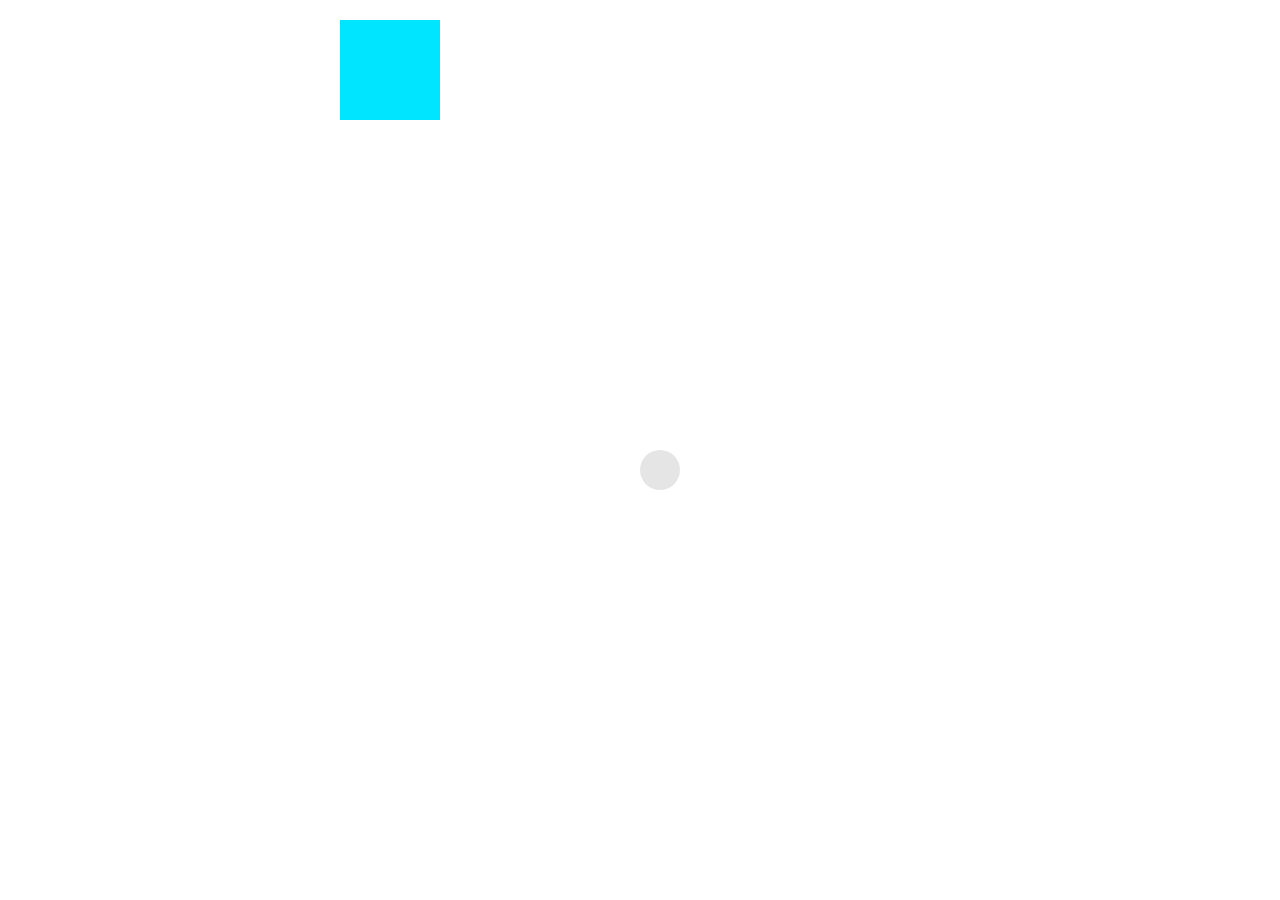
==== assignment_01/assignment01.html @ 3eba9590 "changed idea.txt and added files" ====
<!DOCTYPE html>
<html lang="en">
	<head>
		<title>Web 3 Assignment 1</title>
		<meta charset="utf-8">
        <meta http-equiv="X-UA-Compatible" content="IE=edge,chrome=1">
        <meta name="description" content="assignment is to make a responsive design using CSS3, html5, JS, Jquery">
        <meta name="viewport" content="width=device-width">
        <link rel="stylesheet" href="css/reset.css">
        <link rel="stylesheet" href="css/normalize.css">
        <link rel="stylesheet" href="css/style.css">
	</head>
	
	<body>

		<div id="square"></div>
		<div id="circle"></div>

        <script src="//ajax.googleapis.com/ajax/libs/jquery/1.10.2/jquery.min.js"></script>
        <script>window.jQuery || document.write('<script src="js/jquery-1.10.2.min.js"><\/script>')</script>
        <script src="js/main.js"></script>
	</body>
</html>
---- assignment_01/css/style.css ----
#circle {
	position:fixed;
	top: 50%; left:50%;
	height: 40px; width: 40px;
	transition-property: height, width, top, left, background;
	transition-duration: 3s;
	border-radius:50%;
	margin: -20px, 0, 0, -20px;
	background: rgba(0,0,0,0.1);
}

/*
#circle:hover{
	height: 300px;
	width: 300px;
	background: #10ff00;
}
*/

#square {
	position: relative;
	top: 25%; left:25%;
	margin: 20px;
	height: 100px; width: 100px;
	background: #00e5ff;
	transition-property: height, width, background;
	transition-duration: 3s, 3s, 3s;
}

/*
#square:hover{
	height: 500px;
	width: 10px;
	background: #ffaf60;
}
*/


/* when the screen's height is 300px or less */
@media only screen and (max-height: 300px) {
	#square:hover{
		height: 10px;
		width: 500px;
		background: #ffaf60;
	}

	#circle:hover{
	height: 200px;
	width: 200px;
	top: 75%; left: 25%;
	background: #10ff00;
	}
}

/* when the screen's width is 500px or less */
@media only screen and (max-width: 500px){
	#square:hover{
	height: 500px;
	width: 10px;
	background: #ffaf60;
	}

	#circle:hover{
	height: 300px;
	width: 300px;
	top: 75%; left: 25%;
	background: #10ff00;
	}
}
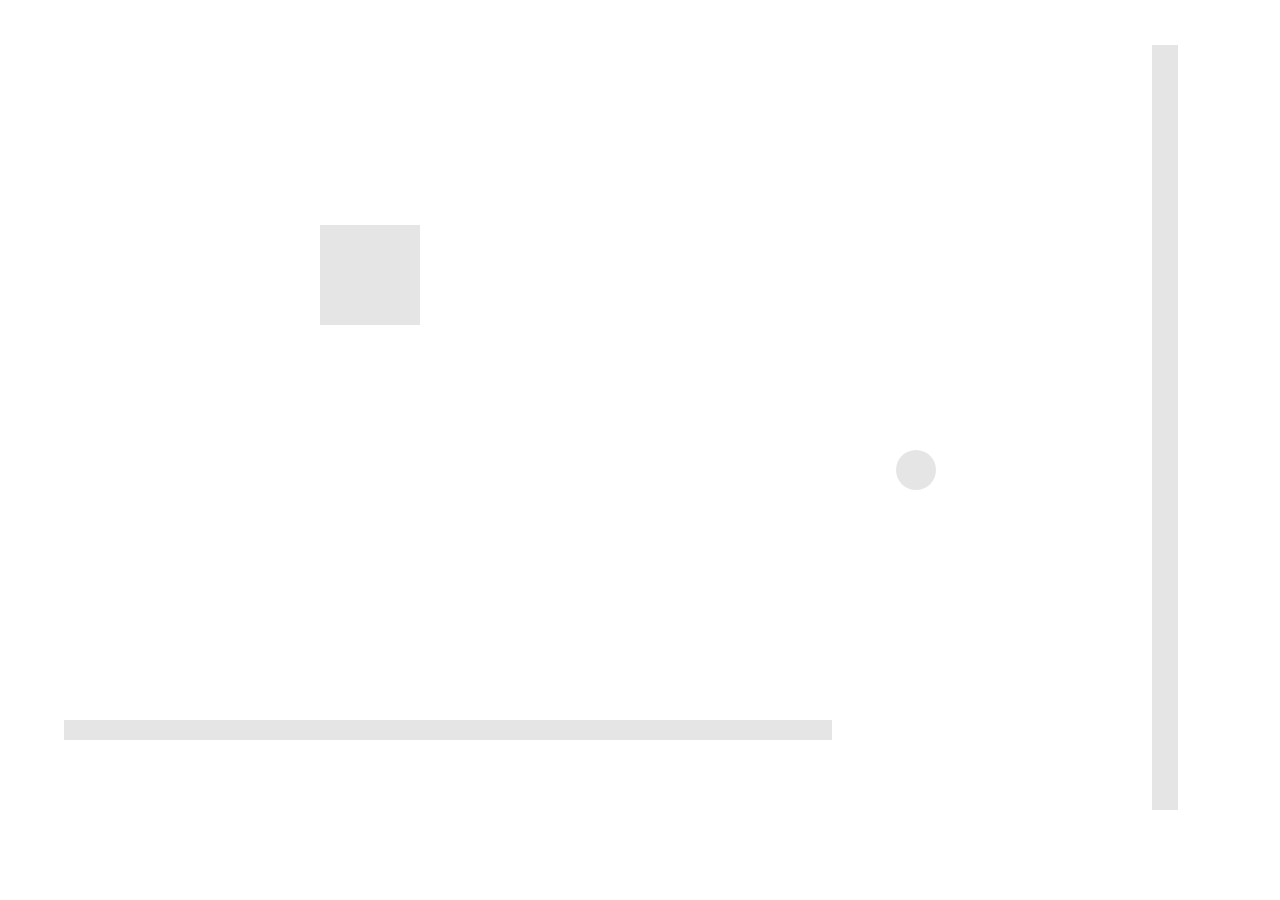
==== commit 412f6101: "modified CSS and added javascript" ====
--- a/assignment_01/assignment01.html
+++ b/assignment_01/assignment01.html
@@ -1,7 +1,7 @@
 <!DOCTYPE html>
 <html lang="en">
 	<head>
-		<title>Web 3 Assignment 1</title>
+		<title>Assignment 1</title>
 		<meta charset="utf-8">
         <meta http-equiv="X-UA-Compatible" content="IE=edge,chrome=1">
         <meta name="description" content="assignment is to make a responsive design using CSS3, html5, JS, Jquery">
@@ -15,9 +15,13 @@
 
 		<div id="square"></div>
 		<div id="circle"></div>
+		<div id="text"></div>
+		<div id="rect"></div>
+		<div id="rectvert"></div>
 
-        <script src="//ajax.googleapis.com/ajax/libs/jquery/1.10.2/jquery.min.js"></script>
+        <script src="http://ajax.googleapis.com/ajax/libs/jquery/1.10.2/jquery.min.js"></script>
         <script>window.jQuery || document.write('<script src="js/jquery-1.10.2.min.js"><\/script>')</script>
         <script src="js/main.js"></script>
+
 	</body>
 </html>--- a/assignment_01/css/style.css
+++ b/assignment_01/css/style.css
@@ -1,69 +1,153 @@
-#circle {
-	position:fixed;
-	top: 50%; left:50%;
-	height: 40px; width: 40px;
-	transition-property: height, width, top, left, background;
-	transition-duration: 3s;
-	border-radius:50%;
-	margin: -20px, 0, 0, -20px;
-	background: rgba(0,0,0,0.1);
+body {
+	position: relative;
+	width: 100%;
+	height: 100%;
 }
 
-/*
-#circle:hover{
-	height: 300px;
-	width: 300px;
-	background: #10ff00;
+
+/* setting the #circle and #square position: fixed seemed to be
+   the only way to get height using % to work; */
+#circle {
+	position: fixed;
+	top: 50%;
+	left: 70%;
+	height: 40px; width: 40px;
+	border-radius:50%;
+	margin: -40px, 0, 0, -40px;
+	background: rgba(0,0,0,0.1);
+	transition-property: height, width, top, left, border-radius, background;
+	transition-duration: 3s, 3s, 3s, 3s, 3s, 1s;
 }
-*/
 
 #square {
-	position: relative;
-	top: 25%; left:25%;
-	margin: 20px;
+	position: fixed;
+	top: 25%;
+	left:25%;
+	margin: -100px, 0, 0, -100px;
 	height: 100px; width: 100px;
-	background: #00e5ff;
-	transition-property: height, width, background;
-	transition-duration: 3s, 3s, 3s;
+	background: rgba(0,0,0,0.1);
+	transition-property: height, width, top, left, border-radius, background;
+	transition-duration: 3s, 3s, 3s, 3s, 3s, 1s;
 }
 
-/*
+#rect {
+	position: fixed;
+	top: 80%;
+	left: 5%;
+	height: 20px; width: 60%;
+	background: rgba(0,0,0,0.1);
+	transition-property: height, width, top, left, border-radius, background;
+	transition-duration: 3s, 3s, 3s, 3s, 3s, 1s;
+}
+
+#rectvert {
+	position: fixed;
+	top: 5%;
+	left: 90%;
+	height: 85%; width: 2%;
+	background: rgba(0,0,0,0.1);
+	transition-property: height, width, top, left, border-radius, background;
+	transition-duration: 3s, 3s, 3s, 3s, 3s, 1s;
+}
+
+#circle:hover{
+	height: 50%;
+	width: 2%;
+	border-radius: 0;
+	background: rgba(255,81,17,0.3);
+}
+
 #square:hover{
-	height: 500px;
+	height: 10px;
 	width: 10px;
-	background: #ffaf60;
+	border-radius: 50%;
+	background: rgba(0,229,255,0.3);
 }
-*/
+
+#rect:hover{
+	top: 20%;
+	left: 45%;
+	height: 50%; width: 50px;
+	border-radius:50%;
+	background: rgba(100,10,90,0.3);
+}
+
+#rectvert:hover{
+	top: 53%;
+	left: 15%;
+	height: 20%; width: 30%;
+	border-radius: 50%;
+	background: rgba(200,100, 0,0.3);
+}
 
 
-/* when the screen's height is 300px or less */
-@media only screen and (max-height: 300px) {
+/* when the screen's height is 600px or less */
+@media only screen and (max-height: 500px) {
 	#square:hover{
-		height: 10px;
-		width: 500px;
-		background: #ffaf60;
+		top: 2%;
+		left: 80%;
+		height: 90%;
+		width: 2%px;
+		background: rgba(0,229,255,0.3);
 	}
 
 	#circle:hover{
-	height: 200px;
-	width: 200px;
-	top: 75%; left: 25%;
-	background: #10ff00;
+		height: 60%;
+		width: 80%;
+		border-radius: 0;
+		top: 5%; left: 5%;
+		background: rgba(255,81,17,0.3);
+	}
+
+	#rect:hover{
+		top: 0;
+		left: 0%;
+		height: 5%; width: 100%;
+		border-radius:0%;
+		background: rgba(100,10,90,0.3);
+	}
+
+	#rectvert:hover{
+		top: 90%;
+		left: 0%;
+		height: 10%; width: 5%;
+		background: rgba(200,100, 0,0.3);
 	}
 }
 
-/* when the screen's width is 500px or less */
-@media only screen and (max-width: 500px){
+/* when the screen's width is 1200px or less */
+@media only screen and (max-width: 1200px){
 	#square:hover{
-	height: 500px;
-	width: 10px;
-	background: #ffaf60;
+		top: 73%;
+		left: 73%;
+		border-radius: 50%;
+		height: 25%;
+		width: 25%;
+		background: rgba(0,229,255,0.3);
 	}
 
 	#circle:hover{
-	height: 300px;
-	width: 300px;
-	top: 75%; left: 25%;
-	background: #10ff00;
+		top: 15%;
+		left: 2.5%;
+		height: 3%;
+		width: 95%;
+		border-radius: 50%;
+		background: rgba(255,81,17,0.3);
+	}
+
+	#rect:hover{
+		top: 0;
+		left: 5%;
+		height: 100%; width: 2%;
+		border-radius:0%;
+		background: rgba(100,10,90,0.3);
+	}
+
+	#rectvert:hover{
+		top: 5%;
+		left: 90%;
+		height: 5%; width: 5%;
+		border-radius: 50%;
+		background: rgba(200,100, 0,0.3);
 	}
 }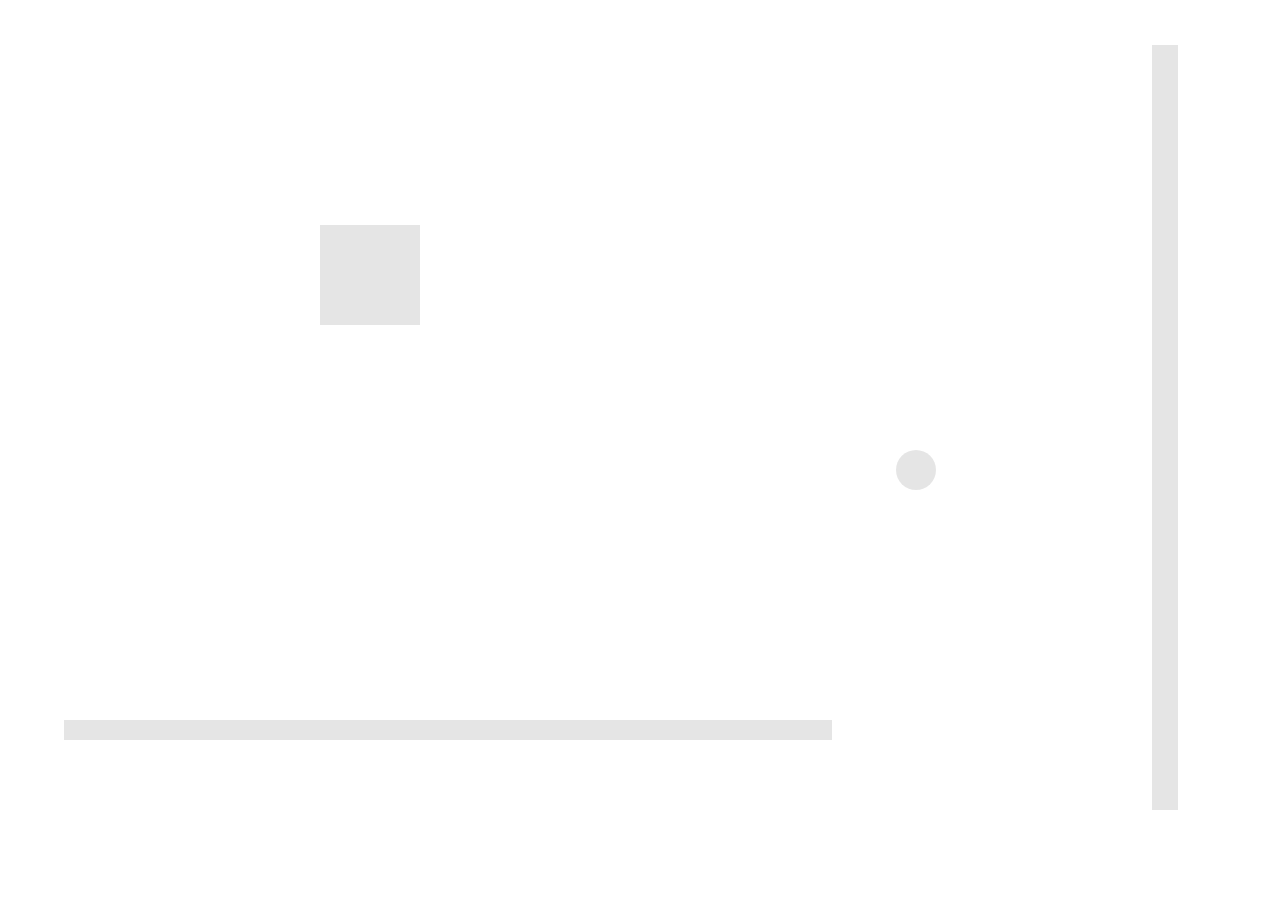
==== commit 246202ae: "updated positioning and HSVtoRGB js" ====
--- a/assignment_01/assignment01.html
+++ b/assignment_01/assignment01.html
@@ -13,15 +13,18 @@
 	
 	<body>
 
-		<div id="square"></div>
-		<div id="circle"></div>
-		<div id="text"></div>
-		<div id="rect"></div>
-		<div id="rectvert"></div>
+		<section id="container">
 
-        <script src="http://ajax.googleapis.com/ajax/libs/jquery/1.10.2/jquery.min.js"></script>
-        <script>window.jQuery || document.write('<script src="js/jquery-1.10.2.min.js"><\/script>')</script>
-        <script src="js/main.js"></script>
+			<div id="square"></div>
+			<div id="circle"></div>
+			<div id="rect"></div>
+			<div id="rectvert"></div>
+
+		</section>
+
+    <script src="http://ajax.googleapis.com/ajax/libs/jquery/1.10.2/jquery.min.js"></script>
+    <script>window.jQuery || document.write('<script src="js/jquery-1.10.2.min.js"><\/script>')</script>
+    <script src="js/main.js"></script>
 
 	</body>
 </html>--- a/assignment_01/css/style.css
+++ b/assignment_01/css/style.css
@@ -1,14 +1,18 @@
-body {
-	position: relative;
+#container {
 	width: 100%;
 	height: 100%;
 }
 
 
 /* setting the #circle and #square position: fixed seemed to be
-   the only way to get height using % to work; */
+ *  the only way to get height using % to work; 
+ *	update! creating a container with no position and display appears to work
+ *  see #circle's position
+ */
+
 #circle {
-	position: fixed;
+	position: absolute;
+	display: block;
 	top: 50%;
 	left: 70%;
 	height: 40px; width: 40px;
